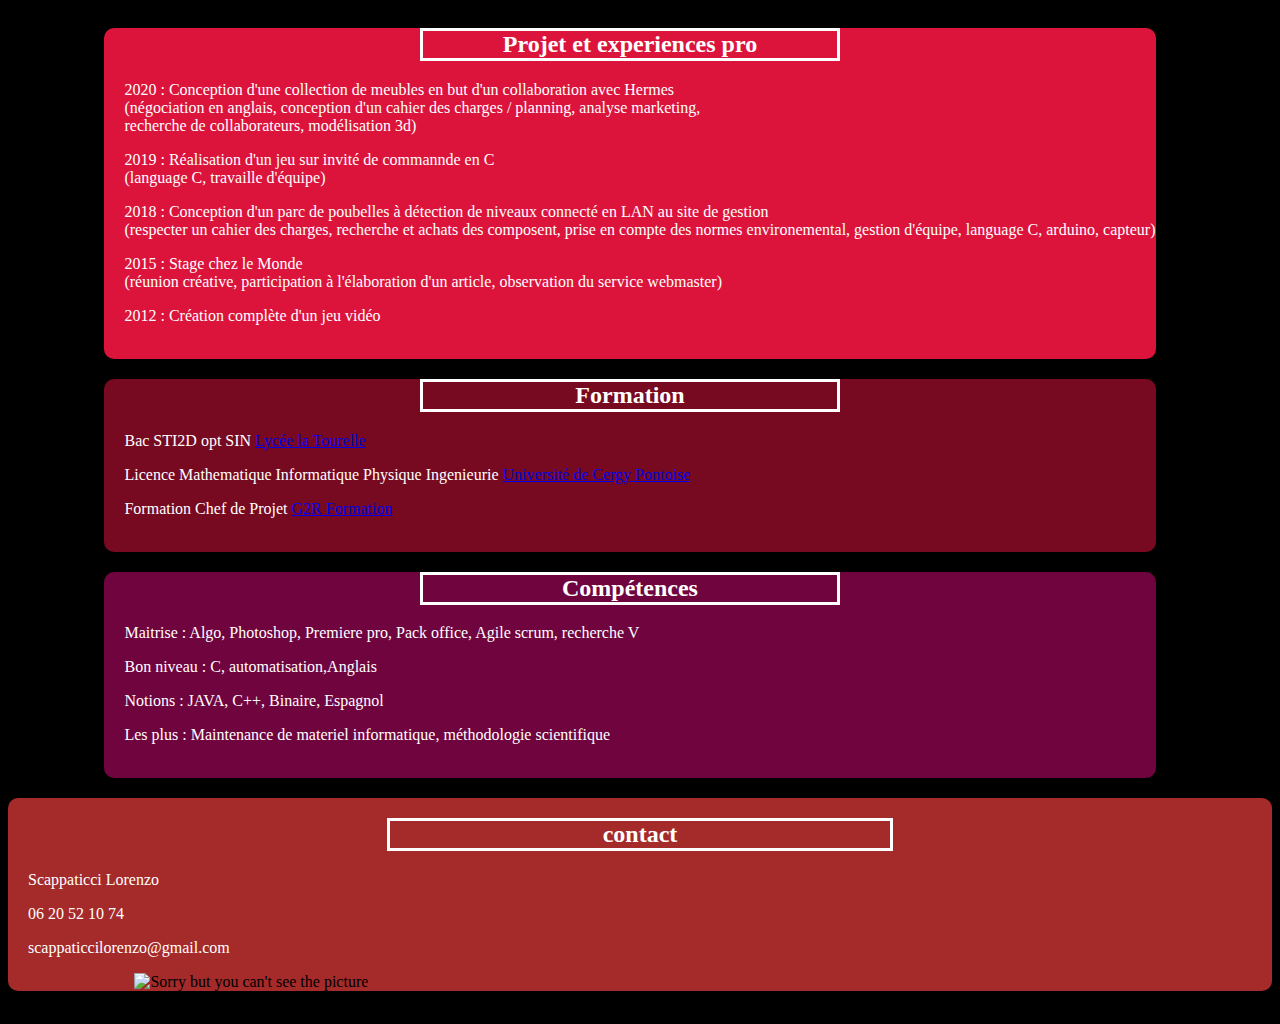
==== index.html @ 75fe0366 "Add files via upload" ====
﻿<!DOCTYPE html>
<html>
   



    <body>


    <head>
        <title> CV </title>
        <link rel="stylesheet" href="StyleCV.css">
    </head>

    <div class="corp">
    <header>
        <div class="Contact">
          <h2>contact</h2>
          <p>Scappaticci Lorenzo</p>
          <p>06 20 52 10 74</p>
          <p>scappaticcilorenzo@gmail.com</p>
        </div>

     <div class="img">
        <img src="unnamed.jpg"
             width="190"
             height="250"
             alt="Sorry but you can't see the picture"
             title="Pas moi">
     </div>

    </header>

<main>
    
        <div class="proj">
        
            <h2>Projet et experiences pro</h2>

            <p>
                2020 : Conception d'une collection de meubles en but d'un collaboration avec Hermes
                <br>
                (négociation en anglais, conception d'un cahier des charges / planning, analyse marketing,
                <br>
                recherche de collaborateurs, modélisation 3d)
            </p>
            <p>
                2019 : Réalisation d'un jeu sur invité de commannde en C
                <br>
                (language C, travaille d'équipe)
            </p>
            <p>
                2018 : Conception d'un parc de poubelles à détection de niveaux connecté en LAN au site de gestion
                <br>
                (respecter un cahier des charges, recherche et achats des composent, prise en compte des normes environemental,
                gestion d'équipe, language C, arduino, capteur)
            </p>
            <p>
                2015 : Stage chez le Monde
                <br>
                (réunion créative, participation à l'élaboration d'un article, observation du service webmaster)

            </p>
            <p> 2012 : Création complète d'un jeu vidéo</p>
            <br>
        </div>   
            
        <div class="for"> 
        <h2> Formation</h2>
            <p> Bac STI2D opt SIN <a href="http://www.lyc-tourelle-sarcelles.ac-versailles.fr/" target="_blank"> Lycée la Tourelle </a> </p>
            <p> Licence Mathematique Informatique Physique Ingenieurie <a href="https://www.u-cergy.fr/fr/index.html" target="_blank"> Université de Cergy Pontoise </a> </p>
            <p> Formation Chef de Projet <a href="https://g2r-formation.fr/cnum/" target="_blank"> G2R Formation </a> </p>
            <br>
        </div>   





        <div class="comp">
            <h2 > Compétences </h2>
            <p> Maitrise : Algo, Photoshop, Premiere pro, Pack office, Agile scrum, recherche V </p>
            <p> Bon niveau : C, automatisation,Anglais </p>
            <p> Notions : JAVA, C++, Binaire, Espagnol</p>
            <p> Les plus : Maintenance de materiel informatique, méthodologie scientifique</p>
            <br>
        </div>
        
    </div>   


</main>







    </body>
</html>
---- StyleCV.css ----
﻿
main {

    margin-right: 20px;
    
}

body {
    box-sizing: border-box;
    flex-wrap: wrap;
   background-color: rgb(0, 0, 0);
}
.corp {
    
    display: flex;
    flex-direction: row;
    flex-wrap: wrap;
    justify-content: space-evenly;
    flex-grow: 1;
    order: 1;
    
    
}


header {
   float: left;
    background-color: brown;
    flex-grow: 2;

    order: 2;
    flex-direction: row-reverse;
border-radius: 10px;
    margin-top: 20px;
    margin-bottom: 25px;
}

.proj{
    background-color: crimson;
    flex-basis: 70%;
    border-radius: 10px;
}

.for{
    background-color: rgb(119, 10, 33);
    flex-basis: 70%;
    border-radius: 10px;
}

.comp {
    background-color: rgb(112, 4, 63);
    flex-basis: 70%;
    border-radius: 10px;
}


h2,p {
    color : white;
margin-left: 20px;
}

@media screen and (max-width: 750px){
    header {
        flex-basis: 50%;
    
    }

}



h2{

    color:white;
    border: solid white ;
   margin-left: 30%;
   margin-right: 30%;

   text-align: center;

  
}

img {
    margin-left: 10%;
}
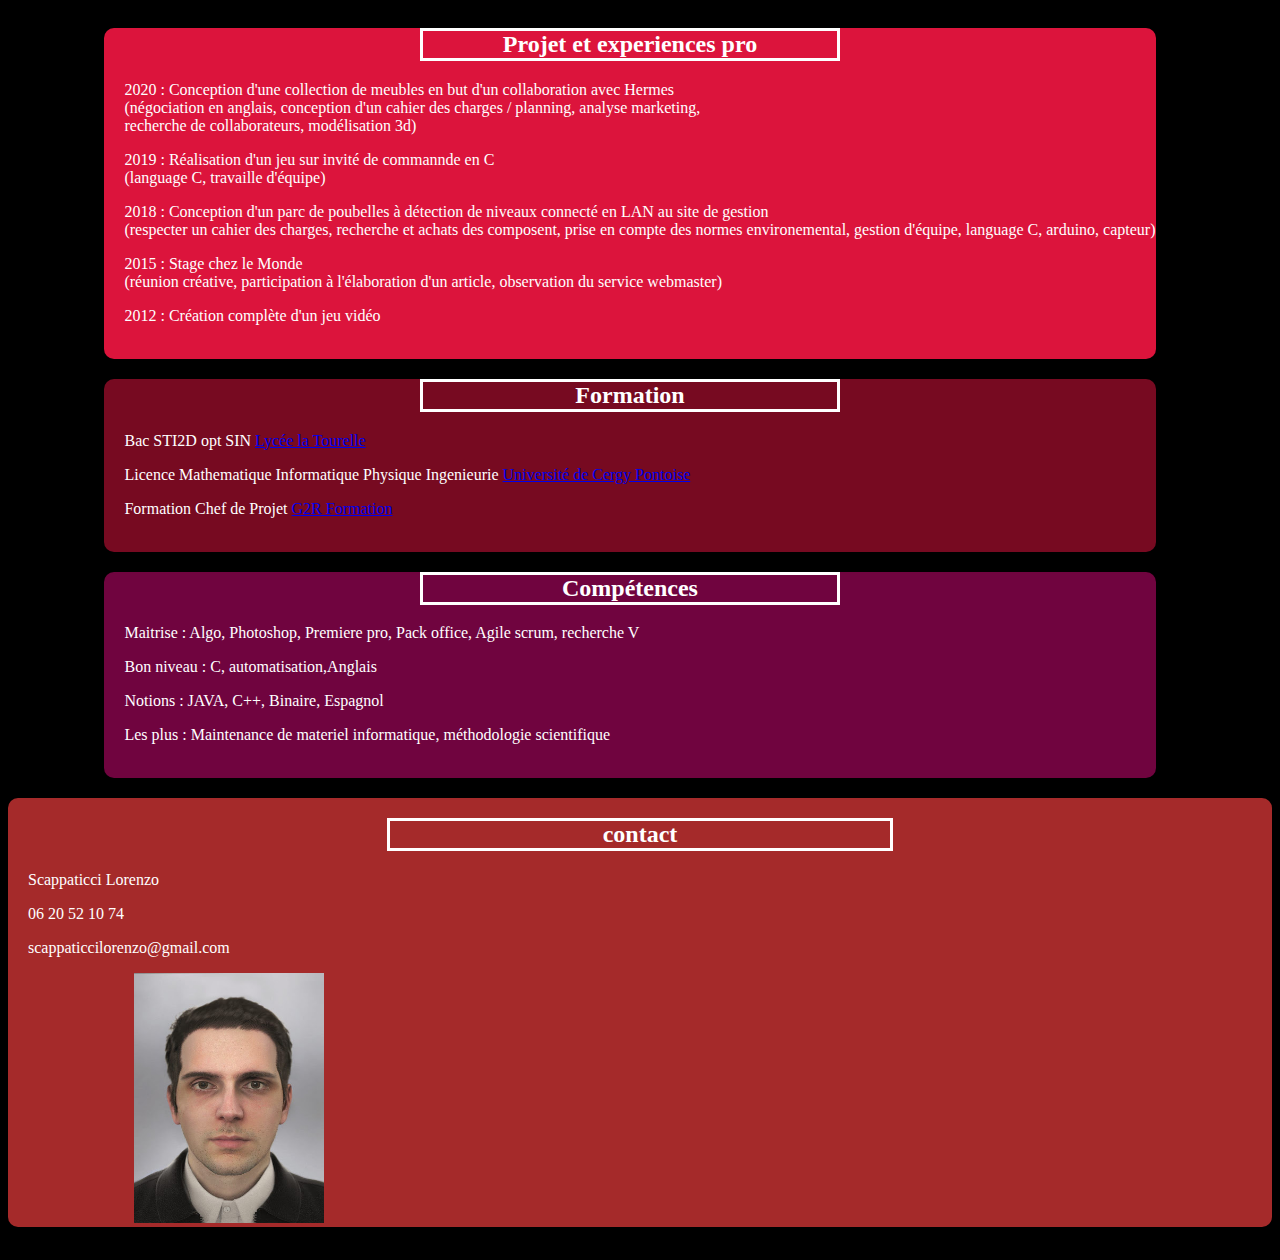
==== commit c91135ee: "Update index.html" ====
--- a/index.html
+++ b/index.html
@@ -10,6 +10,10 @@
     <head>
         <title> CV </title>
         <link rel="stylesheet" href="StyleCV.css">
+       <meta name="keywords" content="Alternance, Développeur, ITESCIA"/>
+       <meta name="Author" content="Scappaticci Lorenzo"/>
+       
+       
     </head>
 
     <div class="corp">
